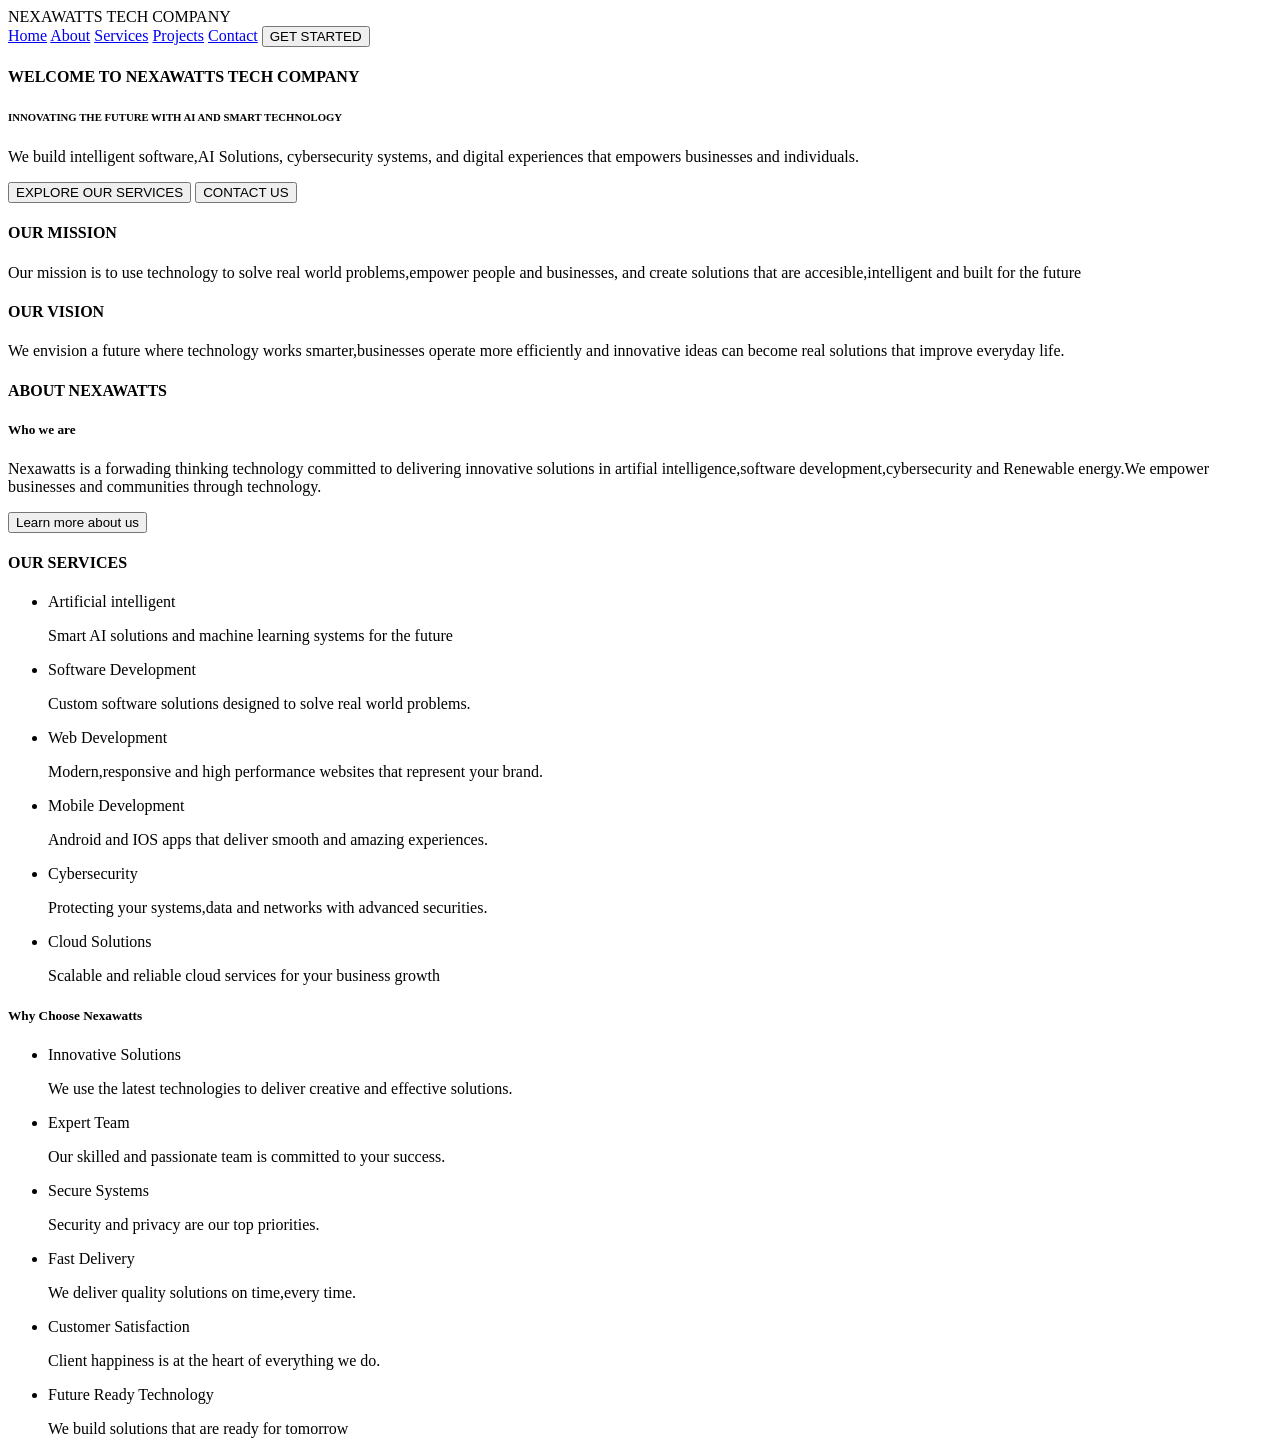
==== NEXAWATTS TECH COMPANY WEBSITE/index.html @ d9c24957 "Add files via upload initial upload of Nexawatts website" ====
<!DOCTYPE html>
<html>
    <head>NEXAWATTS TECH COMPANY</head>
    <body>
        <nav>
            <a href="index.html">Home</a>
            <a href="about.html">About</a>
            <a href="services.html">Services</a>
            <a href="projects.html">Projects</a>
            <a href="contact.html">Contact</a>
            <button>GET STARTED</button>
        </nav>
    <h4>WELCOME TO NEXAWATTS TECH COMPANY</h4>
    <h6>INNOVATING THE FUTURE WITH AI AND SMART TECHNOLOGY</h6>
       <p>We build intelligent software,AI Solutions,
        cybersecurity systems, and digital experiences that
        empowers businesses and individuals.
       </p>
       <button>EXPLORE OUR SERVICES</button>
       <button>CONTACT US</button>
       <h4>OUR MISSION</h4>
           <P>Our mission is to use technology to solve
            real world problems,empower people and businesses,
            and create solutions that are accesible,intelligent
            and built for the future
           </P>
        <h4>OUR VISION</h4>
            <P>We envision a future where technology
                works smarter,businesses operate more efficiently
                and innovative ideas can become real solutions
                that improve everyday life.
            </P>
    <h4>ABOUT NEXAWATTS</h4>
    <h5>Who we are</h5>
       <p>Nexawatts is a forwading thinking technology
        committed to delivering innovative solutions in artifial
        intelligence,software development,cybersecurity and 
        Renewable energy.We empower businesses and communities 
        through technology.
       </p>
       <button>Learn more about us</button>
    <h4>OUR SERVICES</h4>
       <ul>
        <li>Artificial intelligent</li>
           <p>Smart AI solutions and machine learning
            systems for the future
           </p>
        <li>Software Development</li>
           <p>Custom software solutions designed to solve
            real world problems.
           </p>
        <li>Web Development</li>
           <p>Modern,responsive and high performance websites
            that represent your brand.
           </p>
        <li>Mobile Development</li>
           <p>Android and IOS apps that deliver smooth
            and amazing experiences.
           </p>
        <li>Cybersecurity</li>
           <p>Protecting your systems,data and networks with 
            advanced securities.
           </p>
        <li>Cloud Solutions</li>
           <p>Scalable and reliable cloud services for your
            business growth
           </p>
       </ul>
    <h5>Why Choose Nexawatts</h5>
       <ul>
        <li>Innovative Solutions</li>
           <p>We use the latest technologies to deliver 
            creative and effective solutions.
           </p>
        <li>Expert Team</li>
           <p>Our skilled and passionate team is committed
            to your success.
           </p>
        <li>Secure Systems</li>
           <p>Security and privacy are our top priorities.</p>
        <li>Fast Delivery</li>
           <p>We deliver quality solutions on time,every time.
           </p>
        <li>Customer Satisfaction</li>
           <p>Client happiness is at the heart of everything
            we do.
           </p>
        <li>Future Ready Technology</li>
           <p>We build solutions that are ready for tomorrow</p>
       </ul>
    </body>
</html>
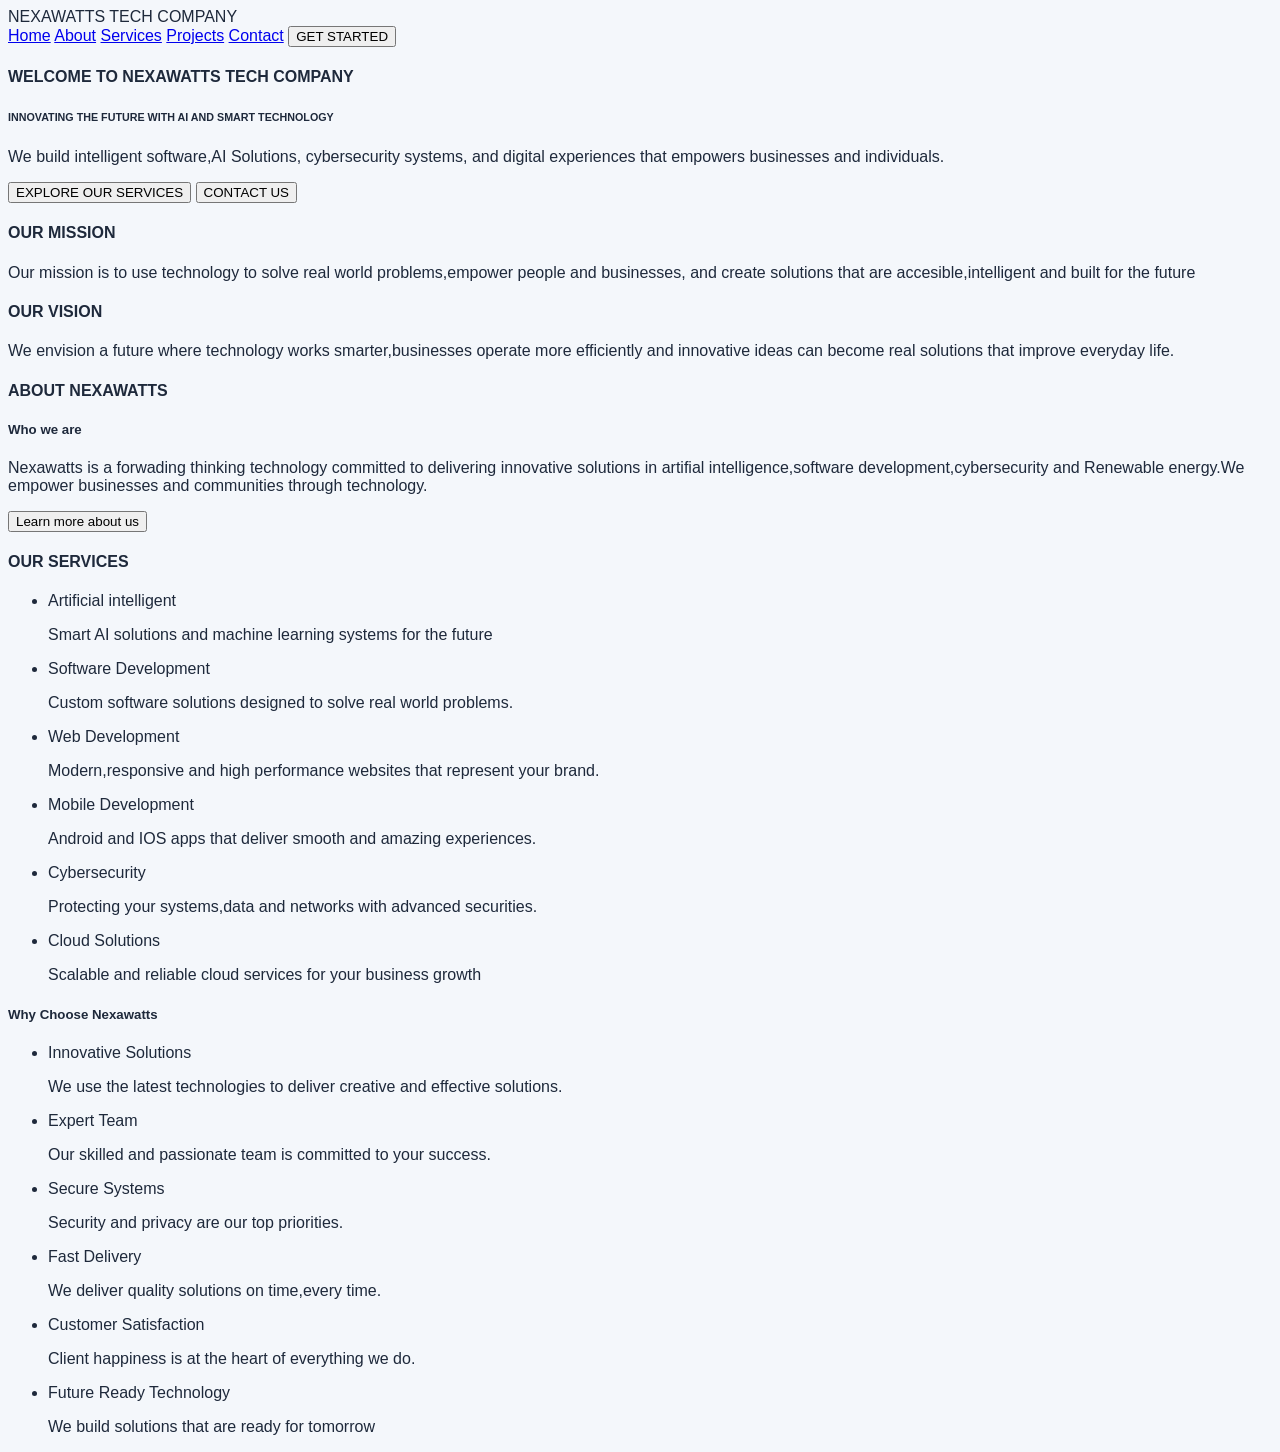
==== commit bbbf3dd3: "update" ====
--- a/NEXAWATTS TECH COMPANY WEBSITE/index.html
+++ b/NEXAWATTS TECH COMPANY WEBSITE/index.html
@@ -1,6 +1,7 @@
 <!DOCTYPE html>
 <html>
-    <head>NEXAWATTS TECH COMPANY</head>
+    <head>NEXAWATTS TECH COMPANY<link rel="stylesheet" href="style.css">
+    </head>
     <body>
         <nav>
             <a href="index.html">Home</a>
--- a/NEXAWATTS TECH COMPANY WEBSITE/style.css
+++ b/NEXAWATTS TECH COMPANY WEBSITE/style.css
@@ -0,0 +1,5 @@
+body {
+    background-color: #f4f7fb;
+    color: #1e293b;
+    font-family: Arial, sans-serif;
+}
